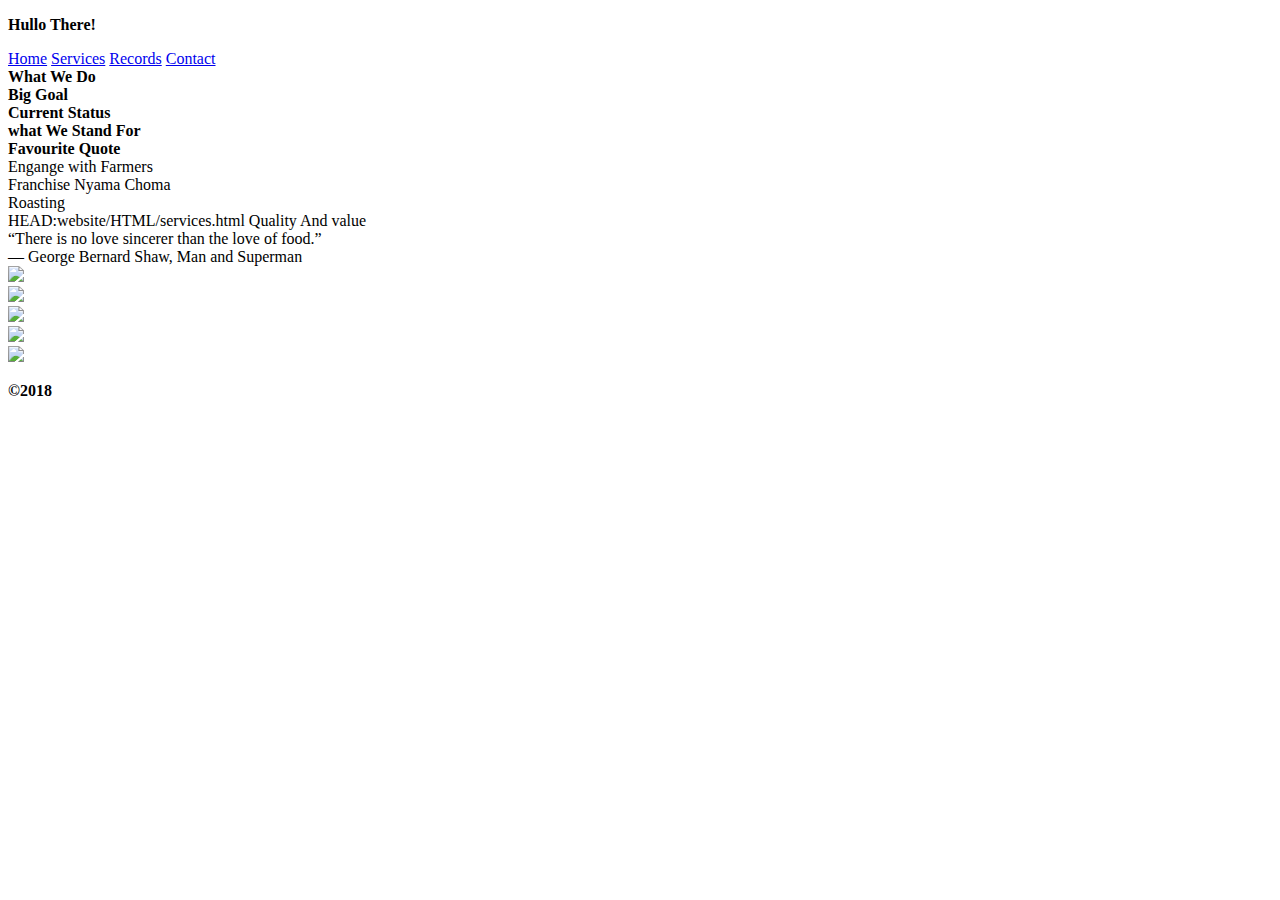
==== website/HTML/services.html @ 33e4473a "first commit" ====
<!DOCTYPE html>
<html lang="en">
<head>
    <meta charset="UTF-8">
    <meta name="viewport" content="width=device-width, initial-scale=1.0">
    <meta http-equiv="X-UA-Compatible" content="ie=edge">
    <title>Services</title>
    <link rel="stylesheet" href="/CSS/services.css">
</head>
<body>
    <!-- div for the page header -->
    <div class="head">
        <p><strong>Hullo There!</strong></p>
    </div>
    <!-- div for navigation bar -->
    <div class="navigation">
        <a href="/website/index.html">Home</a>
        <a href="#">Services</a>
        <a href="/website/HTML/records.html">Records</a>
        <a href="/website/HTML/contact.html">Contact</a>
    </div>    
    <!-- div for the page content-->
    <div class="content">
       <div class="contentHead">
            <div>
                <strong>What We Do</strong>
            </div>
            <div>
                <strong>Big Goal</strong>
            </div> 
            <div>
                <strong>Current Status</strong>
            </div>
            <div>
                <strong>what We Stand For</strong>
            </div>
            <div>
                <strong>Favourite Quote</strong>
            </div>
       </div>
       <div class="contentBody">
            <div>
                Engange with Farmers
            </div>
            <div>
                Franchise Nyama Choma 
            </div> 
            <div>
                Roasting
            </div>
            <div>
            HEAD:website/HTML/services.html
                Quality And value 
            </div>
            <div>
                
             “There is no love sincerer than the love of food.” <br>
                ― George Bernard Shaw, Man and Superman 
            </div>

       </div>
       <div class="contentImages">
            <div>
                <img src="/img/download.jpeg">
            </div>
            <div>
                <img src="/img/1.jpeg">
            </div> 
            <div>
                <img src="/img/download.jpeg">
            </div>
            <div>
                <img src="/img/download.jpeg">
            </div>
            <div>
                <img src="/img/food.jpg">
            </div>
       </div>
    </div>
    <!-- div for the footer -->
    <div class="footer">
        <p><strong>&copy;2018</strong></p>
    </div>
</body>
</html>
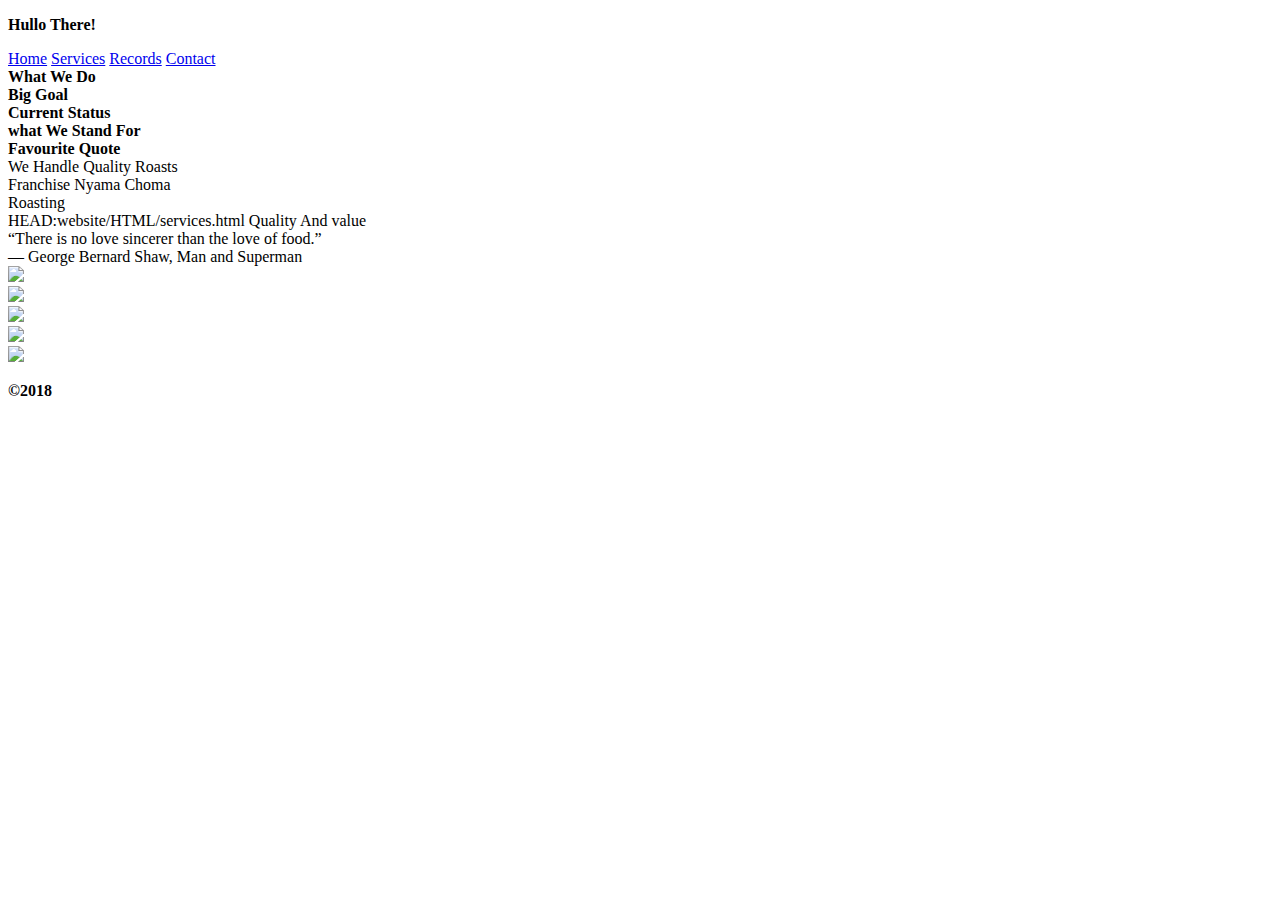
==== commit 3fffd92f: "modified services" ====
--- a/website/HTML/services.html
+++ b/website/HTML/services.html
@@ -5,7 +5,7 @@
     <meta name="viewport" content="width=device-width, initial-scale=1.0">
     <meta http-equiv="X-UA-Compatible" content="ie=edge">
     <title>Services</title>
-    <link rel="stylesheet" href="/CSS/services.css">
+    <link rel="stylesheet" href="/Web-Dev-Test/website/CSS/services.css">
 </head>
 <body>
     <!-- div for the page header -->
@@ -40,7 +40,7 @@
        </div>
        <div class="contentBody">
             <div>
-                Engange with Farmers
+                We Handle Quality Roasts
             </div>
             <div>
                 Franchise Nyama Choma 
@@ -61,19 +61,19 @@
        </div>
        <div class="contentImages">
             <div>
-                <img src="/img/download.jpeg">
+                <img src="/Web-Dev-Test/website/img/download.jpeg">
             </div>
             <div>
-                <img src="/img/1.jpeg">
+                <img src="/Web-Dev-Test/website/img/download.jpeg">
             </div> 
             <div>
-                <img src="/img/download.jpeg">
+                <img src="/Web-Dev-Test/website/img/download.jpeg">
             </div>
             <div>
-                <img src="/img/download.jpeg">
+                <img src="/Web-Dev-Test/website/img/download.jpeg">
             </div>
             <div>
-                <img src="/img/food.jpg">
+                <img src="/Web-Dev-Test/website/img/food.jpg">
             </div>
        </div>
     </div>
